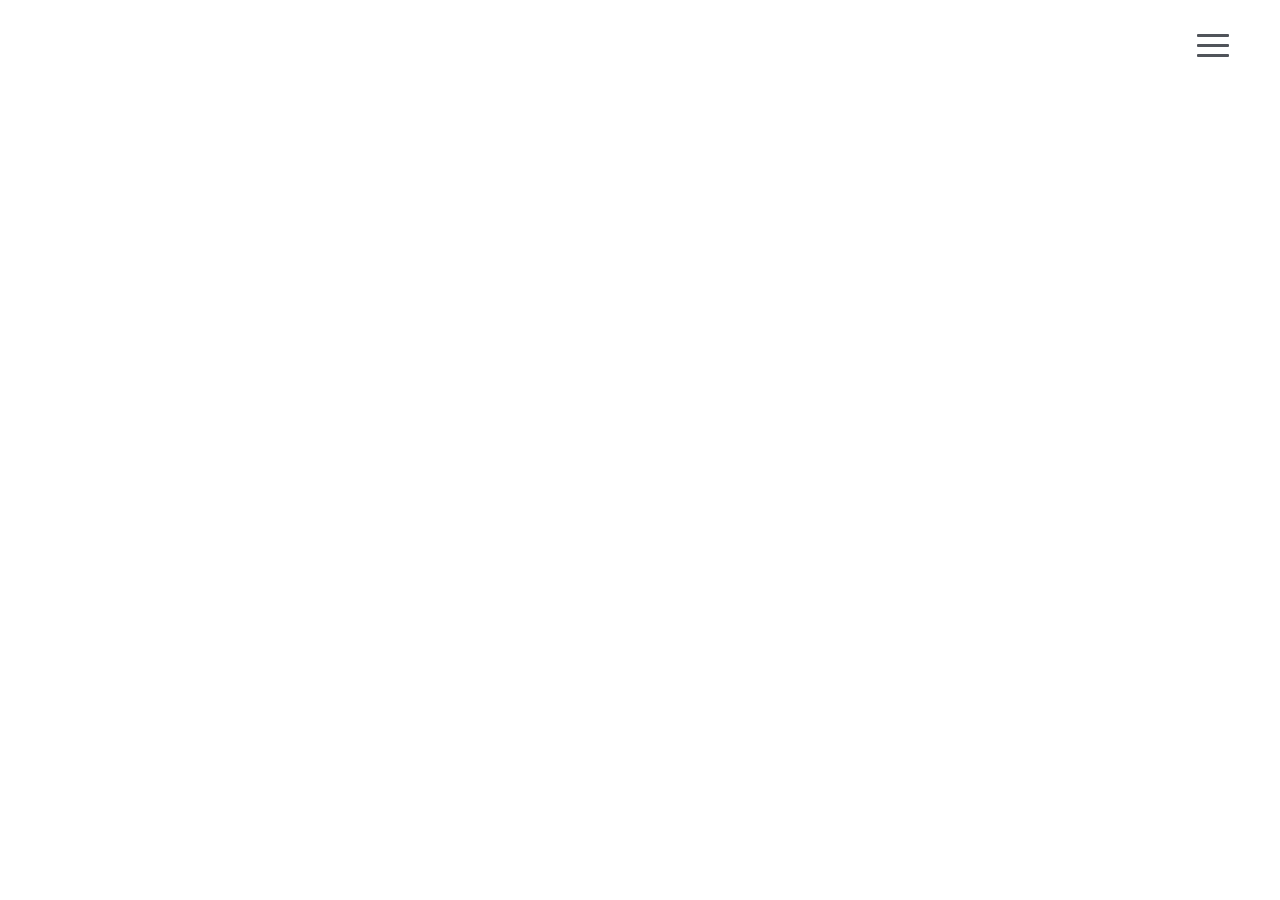
==== index.html @ 070959ff "portfolio" ====
<!DOCTYPE html>
<html lang="en">
<head>
    <meta charset="UTF-8">
    <meta name="viewport" content="width=device-width, initial-scale=1.0">
    <title>Document</title>
    <link rel="stylesheet" href="css/bootstrap.min.css">
    <link rel="stylesheet" href="css/style.css">
</head>
<body>
   <div class="container-fluid">
    <div id="nav-icon1">
        <span></span>
        <span></span>
        <span></span>
      </div>
<!-- nav icons ↑-->

      <div class="overlay" id="overlay">
        <ul>
            <li><a href="index.html">Home</a></li>
            <li><a href="portfolio.html">Portfolio</a></li>
            <li><a href="profile.html">Profile</a></li>
            <li><a href="contact.html">Contact</a></li>
        </ul>
      </div>
  <!-- nav END -->
   </div>
   <script src="js/jquery-3.5.1.min.js"></script>
   <script src="js/popper.min.js"></script>
   <script src="js/bootstrap.min.js"></script>
   <script src="js/main.js"></script>
</body>
</html>
---- css/style.css ----
li{
    list-style: none;
}
a{
    text-decoration: none !important;
}

.container-fluid{
    padding: 0;
    height: 100vh;
}
/* Hamburger button styles. */
/* nav */
#nav-icon1 {
    width: 32px;
    height: 30px;
    position: fixed;
    margin-top: 34px;
    right: 4vw;
    -webkit-transform: rotate(0deg);
    -moz-transform: rotate(0deg);
    -o-transform: rotate(0deg);
    transform: rotate(0deg);
    -webkit-transition: .5s ease-in-out;
    -moz-transition: .5s ease-in-out;
    -o-transition: .5s ease-in-out;
    transition: .5s ease-in-out;
    cursor: pointer;
    z-index: 999;
  }

  #nav-icon1 span {
    display: block;
    position: absolute;
    height: 3px;
    width: 100%;
    background: #50545a;
    border-radius: 1px;
    opacity: 1;
    left: 0;
    -webkit-transform: rotate(0deg);
    -moz-transform: rotate(0deg);
    -o-transform: rotate(0deg);
    transform: rotate(0deg);
    -webkit-transition: .25s ease-in-out;
    -moz-transition: .25s ease-in-out;
    -o-transition: .25s ease-in-out;
    transition: .25s ease-in-out;
  }


  #nav-icon1 span:nth-child(1) {
    top: 0px;
  }
  #nav-icon1 span:nth-child(2) {
    top: 10px;
  }
  #nav-icon1 span:nth-child(3) {
    top: 20px;
  }

  #nav-icon1.open span:nth-child(1) {
    top: 10px;
    -webkit-transform: rotate(135deg);
    -moz-transform: rotate(135deg);
    -o-transform: rotate(135deg);
    transform: rotate(135deg);
  }

  #nav-icon1.open span:nth-child(2) {
    opacity: 0;
    left: -60px;
  }

  #nav-icon1.open span:nth-child(3) {
    top: 10px;
    -webkit-transform: rotate(-135deg);
    -moz-transform: rotate(-135deg);
    -o-transform: rotate(-135deg);
    transform: rotate(-135deg);
  }

.overlay {
  display: flex;
  flex-direction: column;
  justify-content: center;
  position: fixed;
  background-color: rgba(0,0,0,.9);
  top: 0;
  left: 0;
  width: 100%;
  height: 0;
  overflow: hidden;
  z-index: 9;
  opacity: 0;
  visibility: hidden;
  -webkit-transition: .5s ease-in-out;
  -moz-transition: .5s ease-in-out;
  -o-transition: .5s ease-in-out;
  transition: .5s ease-in-out;
  align-items: center;
}
.overlay.open {
  opacity: 1;
  visibility: visible;
  height: 100%;
}
.overlay ul li{
    margin: 1rem 0;
}
.overlay ul li a{
    font-size: 3rem;
    color: #fff;
}
.overlay a:hover  {
  color: rgba(255,255,255,.3);
}
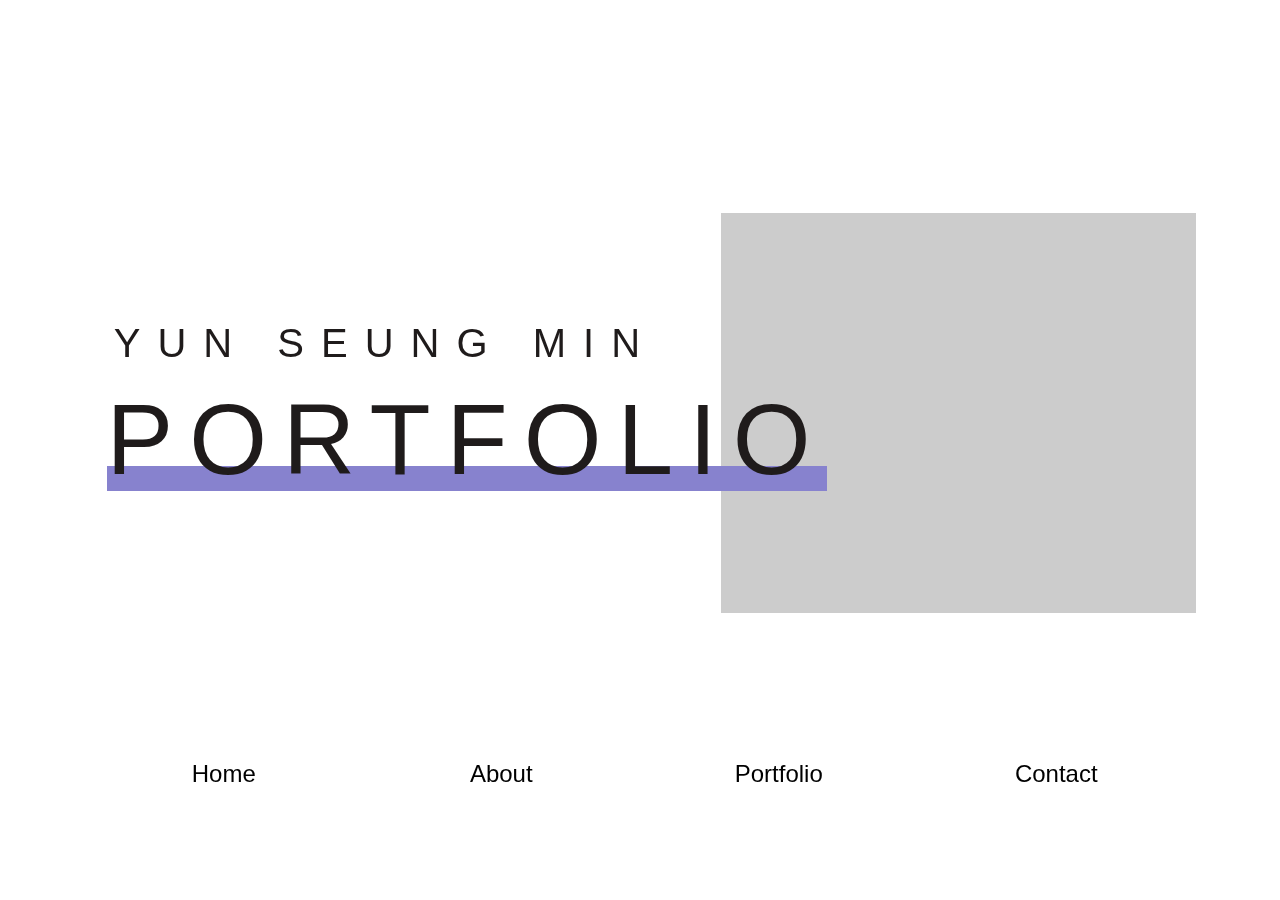
==== commit 9ee44fa6: "portfolio" ====
--- a/index.html
+++ b/index.html
@@ -3,32 +3,62 @@
 <head>
     <meta charset="UTF-8">
     <meta name="viewport" content="width=device-width, initial-scale=1.0">
-    <title>Document</title>
+    <title>yunseungmin portfolio</title>
     <link rel="stylesheet" href="css/bootstrap.min.css">
+    <link rel="stylesheet" href="css/fontawesome.min.css">
+    <link href="https://unpkg.com/aos@2.3.1/dist/aos.css" rel="stylesheet">
+    <link rel="stylesheet" href="css/swiper.min.css">
     <link rel="stylesheet" href="css/style.css">
 </head>
 <body>
-   <div class="container-fluid">
-    <div id="nav-icon1">
-        <span></span>
-        <span></span>
-        <span></span>
+  <section class="banner_part">
+    <div class="container">
+        <div class="row">
+            <div class="col-lg-7">
+                <div class="banner_text">
+                    <div class="banner_text_iner" data-aos="zoom-in"  data-aos-duration="1500">
+                      <h2>YUN SEUNG MIN</h2>
+                      <h1>PORTFOLIO</h1>
+                    </div>
+                </div>
+            </div>
+            <div class="col-lg-5">
+              <div class="banner_img_box">
+                <div id="slide">
+                  <div></div>
+                  <div></div>
+                  <div></div>
+                  <div></div>
+              </div>
+            </div>
+        </div>
+    </div>
+    <div class="container menu-box text-center">
+      <div class="row">
+        <div class="col-sm-3" data-aos="fade-up" data-aos-delay="100" data-aos-duration="500">
+          <a href="index.html">Home</a>
+        </div>
+        <div class="col-sm-3" data-aos="fade-up" data-aos-delay="200" data-aos-duration="500">
+          <a href="about.html">About</a>
+        </div>
+        <div class="col-sm-3" data-aos="fade-up" data-aos-delay="300" data-aos-duration="500">
+          <a href="portfolio.html">Portfolio</a>
+        </div>
+        <div class="col-sm-3" data-aos="fade-up" data-aos-delay="400" data-aos-duration="500">
+          <a href="contact.html">Contact</a>
+        </div>
       </div>
-<!-- nav icons ↑-->
-
-      <div class="overlay" id="overlay">
-        <ul>
-            <li><a href="index.html">Home</a></li>
-            <li><a href="portfolio.html">Portfolio</a></li>
-            <li><a href="profile.html">Profile</a></li>
-            <li><a href="contact.html">Contact</a></li>
-        </ul>
-      </div>
-  <!-- nav END -->
-   </div>
+    </div>
+</section>
    <script src="js/jquery-3.5.1.min.js"></script>
    <script src="js/popper.min.js"></script>
    <script src="js/bootstrap.min.js"></script>
+   <script src="js/fontawesome.min.js"></script>
+   <script src="https://unpkg.com/aos@2.3.1/dist/aos.js"></script>
+   <script src="js/swiper.min.js"></script>
    <script src="js/main.js"></script>
+   <script>
+    AOS.init();
+  </script>
 </body>
 </html>--- a/css/style.css
+++ b/css/style.css
@@ -7,7 +7,6 @@
 
 .container-fluid{
     padding: 0;
-    height: 100vh;
 }
 /* Hamburger button styles. */
 /* nav */
@@ -99,6 +98,7 @@
   -o-transition: .5s ease-in-out;
   transition: .5s ease-in-out;
   align-items: center;
+  z-index: 999;
 }
 .overlay.open {
   opacity: 1;
@@ -116,3 +116,247 @@
   color: rgba(255,255,255,.3);
 }
 
+.active{
+  border-bottom: 2px solid #fff;
+}
+.banner_part {
+  position: relative;
+  z-index: 9;
+  overflow: hidden;
+  height: 100vh;
+}
+
+@media (max-width: 575px) {
+
+  .banner_part {
+    height: 650px;
+    background-size: cover;
+  }
+}
+
+@media only screen and (min-width: 576px) and (max-width: 767px) {
+
+  .banner_part {
+    height: 700px;
+    background-size: cover;
+  }
+}
+
+@media only screen and (min-width: 768px) and (max-width: 991px) {
+
+  .banner_part {
+    height: 700px;
+    background-size: cover;
+  }
+}
+
+@media only screen and (min-width: 991px) and (max-width: 1200px) {
+
+  .banner_part {
+    height: 700px;
+
+  }
+}
+
+@media only screen and (min-width: 1200px) and (max-width: 1440px) {
+
+  .banner_part {
+    background-size: cover;
+  }
+}
+
+
+@media (max-width: 991px) {
+
+  .banner_part:after {
+    display: none;
+  }
+}
+
+@media only screen and (min-width: 991px) and (max-width: 1200px) {
+
+  .banner_part:after {
+    display: none;
+  }
+}
+
+
+@media (max-width: 991px) {
+
+  .banner_part:before {
+    border-width: 0 0 120px 991px;
+  }
+}
+
+@media only screen and (min-width: 991px) and (max-width: 1200px) {
+
+  .banner_part:before {
+    border-width: 0 0 120px 1200px;
+  }
+}
+
+
+.banner_part .banner_text {
+  display: table;
+  width: 100%;
+  padding-top: 50%;
+}
+
+.banner_part .banner_text .banner_text_iner {
+  display: table-cell;
+  vertical-align: middle;
+}
+
+@media (max-width: 575px) {
+
+  .banner_part .banner_text {
+    text-align: center;
+    padding-top: 0px;
+    height: 700px;
+  }
+}
+
+@media only screen and (min-width: 576px) and (max-width: 767px) {
+
+  .banner_part .banner_text {
+    text-align: center;
+    padding-top: 0px;
+    height: 700px;
+  }
+}
+
+@media only screen and (min-width: 768px) and (max-width: 991px) {
+
+  .banner_part .banner_text {
+    text-align: center;
+    padding-top: 0px;
+    height: 700px;
+  }
+}
+
+@media only screen and (min-width: 991px) and (max-width: 1200px) {
+
+  .banner_part .banner_text {
+    height: 700px;
+  }
+}
+
+
+
+@media (max-width: 991px) {
+
+  .banner_part .banner_text h5 {
+    margin-bottom: 0;
+  }
+}
+
+.banner_part .banner_text h1 {
+  font-size: 100px;
+  margin-bottom: 30px;
+  line-height: 1.273;
+  color: #1f1b1b;
+  text-transform: uppercase;
+  position: relative;
+  z-index: 1;
+  letter-spacing:16px;
+  text-align: left;
+  left: 3%;
+}
+.banner_part .banner_text h2 {
+  font-size: 40px;
+  line-height: 1.273;
+  color: #1f1b1b;
+  text-transform: uppercase;
+  position: relative;
+  z-index: 1;
+  letter-spacing:17px;
+  text-align: left;
+  left: 4%;
+}
+
+.banner_part .banner_text h1:after {
+  position: absolute;
+  content: "";
+  left: 0;
+  width: 100%;
+  height: 25px;
+  background-color: #8782ce;
+  bottom: 13px;
+  z-index: -1;
+}
+
+@media (max-width: 991px) {
+
+  .banner_part .banner_text h1 {
+    font-size: 40px;
+    margin-bottom: 15px;
+    line-height: 1.3;
+    display: inline-block;
+  }
+
+  .banner_part .banner_text h1:after {
+    position: absolute;
+    content: "";
+    left: 0;
+    width: 100%;
+    height: 10px;
+    background-color: #8782ce;
+    bottom: 8px;
+    z-index: -1;
+  }
+}
+
+@media only screen and (min-width: 991px) and (max-width: 1200px) {
+
+  .banner_part .banner_text h1 {
+    font-size: 40px;
+    margin-bottom: 15px;
+    line-height: 1.3;
+    display: inline-block;
+  }
+
+  .banner_part .banner_text h1:after {
+    position: relative;
+    content: "";
+    left: 0;
+    width: 100%;
+    height: 10px;
+    background-color: #8782ce;
+    bottom: 8px;
+    z-index: -1;
+  }
+}
+
+.banner_part .banner_text h1 span {
+  color: #4438b7;
+}
+.banner_img_box{
+  width:100%;
+  height: 400px;
+  position: absolute;
+  background:#ccc;
+  top: 40%;
+  right: 3%;
+  z-index: -1;
+}
+.menu-box{
+  position: relative;
+  padding-top: 20%;
+}
+.menu-box .row div a{
+  color: #000;
+  font-size: 24px;
+}
+#slide {
+  position:relative;
+  width:100%;
+  height:100%;
+  overflow:hidden;
+}
+#slide > div {
+  position:absolute;
+  top:0;
+  left:0;
+  width:100%;
+  height:100%;
+}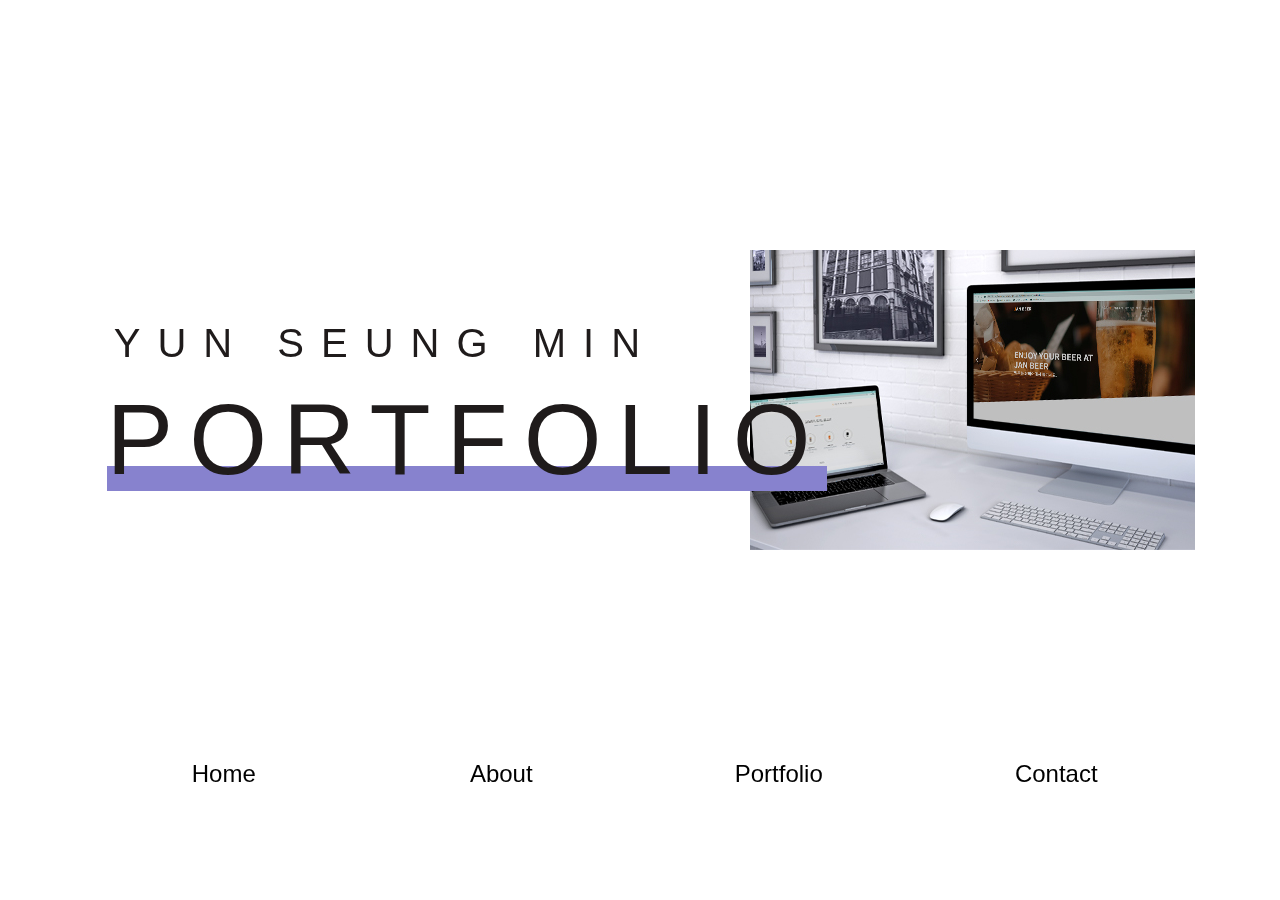
==== commit 41a7b877: "portfolio" ====
--- a/index.html
+++ b/index.html
@@ -22,13 +22,13 @@
                     </div>
                 </div>
             </div>
-            <div class="col-lg-5">
-              <div class="banner_img_box">
+            <div class="col-lg-5 banner_slide_box"  data-aos="zoom-in"  data-aos-duration="1500">
+              <div class="banner_slide">
                 <div id="slide">
-                  <div></div>
-                  <div></div>
-                  <div></div>
-                  <div></div>
+                  <div><img src="images/brand.jpg" alt=""></div>
+                  <div><img src="images/weather.jpg" alt=""></div>
+                  <div><img src="images/car.jpg" alt=""></div>
+                  <div><img src="images/onepage.jpg" alt=""></div>
               </div>
             </div>
         </div>
--- a/css/style.css
+++ b/css/style.css
@@ -330,14 +330,15 @@
 .banner_part .banner_text h1 span {
   color: #4438b7;
 }
-.banner_img_box{
-  width:100%;
-  height: 400px;
-  position: absolute;
-  background:#ccc;
-  top: 40%;
-  right: 3%;
+.banner_slide_box{
+  position: relative;
   z-index: -1;
+  height: 300px;
+  top: 250px;
+}
+.banner_slide{
+  width: 100%;
+  height: 100%;
 }
 .menu-box{
   position: relative;
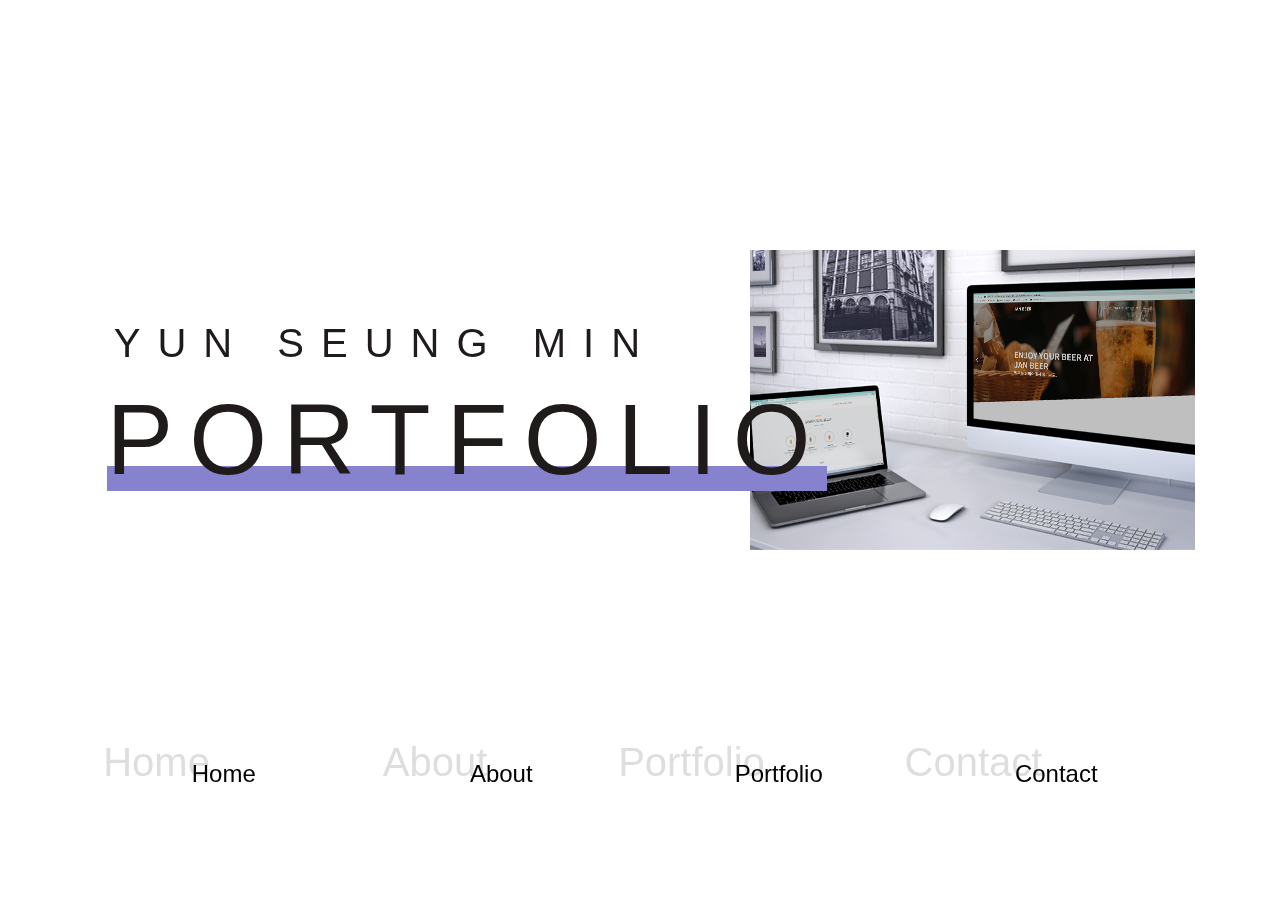
==== commit 75c05065: "portfolio" ====
--- a/index.html
+++ b/index.html
@@ -3,7 +3,7 @@
 <head>
     <meta charset="UTF-8">
     <meta name="viewport" content="width=device-width, initial-scale=1.0">
-    <title>yunseungmin portfolio</title>
+    <title>yunseungmin portfolio home</title>
     <link rel="stylesheet" href="css/bootstrap.min.css">
     <link rel="stylesheet" href="css/fontawesome.min.css">
     <link href="https://unpkg.com/aos@2.3.1/dist/aos.css" rel="stylesheet">
@@ -16,13 +16,13 @@
         <div class="row">
             <div class="col-lg-7">
                 <div class="banner_text">
-                    <div class="banner_text_iner" data-aos="zoom-in"  data-aos-duration="1500">
+                    <div class="banner_text_iner" data-aos="fade-in"  data-aos-duration="1500">
                       <h2>YUN SEUNG MIN</h2>
                       <h1>PORTFOLIO</h1>
                     </div>
                 </div>
             </div>
-            <div class="col-lg-5 banner_slide_box"  data-aos="zoom-in"  data-aos-duration="1500">
+            <div class="col-lg-5 banner_slide_box"  data-aos="fade-in"  data-aos-duration="1500">
               <div class="banner_slide">
                 <div id="slide">
                   <div><img src="images/brand.jpg" alt=""></div>
@@ -36,15 +36,27 @@
     <div class="container menu-box text-center">
       <div class="row">
         <div class="col-sm-3" data-aos="fade-up" data-aos-delay="100" data-aos-duration="500">
+          <div class="back">
+            <h1>Home</h1>
+          </div>
           <a href="index.html">Home</a>
         </div>
         <div class="col-sm-3" data-aos="fade-up" data-aos-delay="200" data-aos-duration="500">
+          <div class="back">
+            <h1>About</h1>
+          </div>
           <a href="about.html">About</a>
         </div>
         <div class="col-sm-3" data-aos="fade-up" data-aos-delay="300" data-aos-duration="500">
+          <div class="back">
+            <h1>Portfolio</h1>
+          </div>
           <a href="portfolio.html">Portfolio</a>
         </div>
         <div class="col-sm-3" data-aos="fade-up" data-aos-delay="400" data-aos-duration="500">
+          <div class="back">
+            <h1>Contact</h1>
+          </div>
           <a href="contact.html">Contact</a>
         </div>
       </div>
--- a/css/style.css
+++ b/css/style.css
@@ -45,6 +45,7 @@
     -moz-transition: .25s ease-in-out;
     -o-transition: .25s ease-in-out;
     transition: .25s ease-in-out;
+    z-index: 999;
   }
 
 
@@ -64,6 +65,7 @@
     -moz-transform: rotate(135deg);
     -o-transform: rotate(135deg);
     transform: rotate(135deg);
+    background: #fff;
   }
 
   #nav-icon1.open span:nth-child(2) {
@@ -77,6 +79,7 @@
     -moz-transform: rotate(-135deg);
     -o-transform: rotate(-135deg);
     transform: rotate(-135deg);
+    background: #fff;
   }
 
 .overlay {
@@ -98,7 +101,7 @@
   -o-transition: .5s ease-in-out;
   transition: .5s ease-in-out;
   align-items: center;
-  z-index: 999;
+  z-index: 998;
 }
 .overlay.open {
   opacity: 1;
@@ -360,4 +363,28 @@
   left:0;
   width:100%;
   height:100%;
+}
+.back{
+  position:absolute;
+  opacity: 0.15;
+  right: 55%;
+  top: -50%;
+  z-index: -1;
+  cursor: pointer;
+}
+.sec-title h1{
+  position:fixed;
+  margin: 0;
+  font-size:100px;
+  top: 30%;
+  opacity: 0.2;
+  writing-mode: vertical-lr;
+}
+.portfolio_part .sec-title h1{
+  top: 25%;
+  position:fixed;
+  margin: 0;
+  font-size:100px;
+  opacity: 0.2;
+  writing-mode: vertical-lr;
 }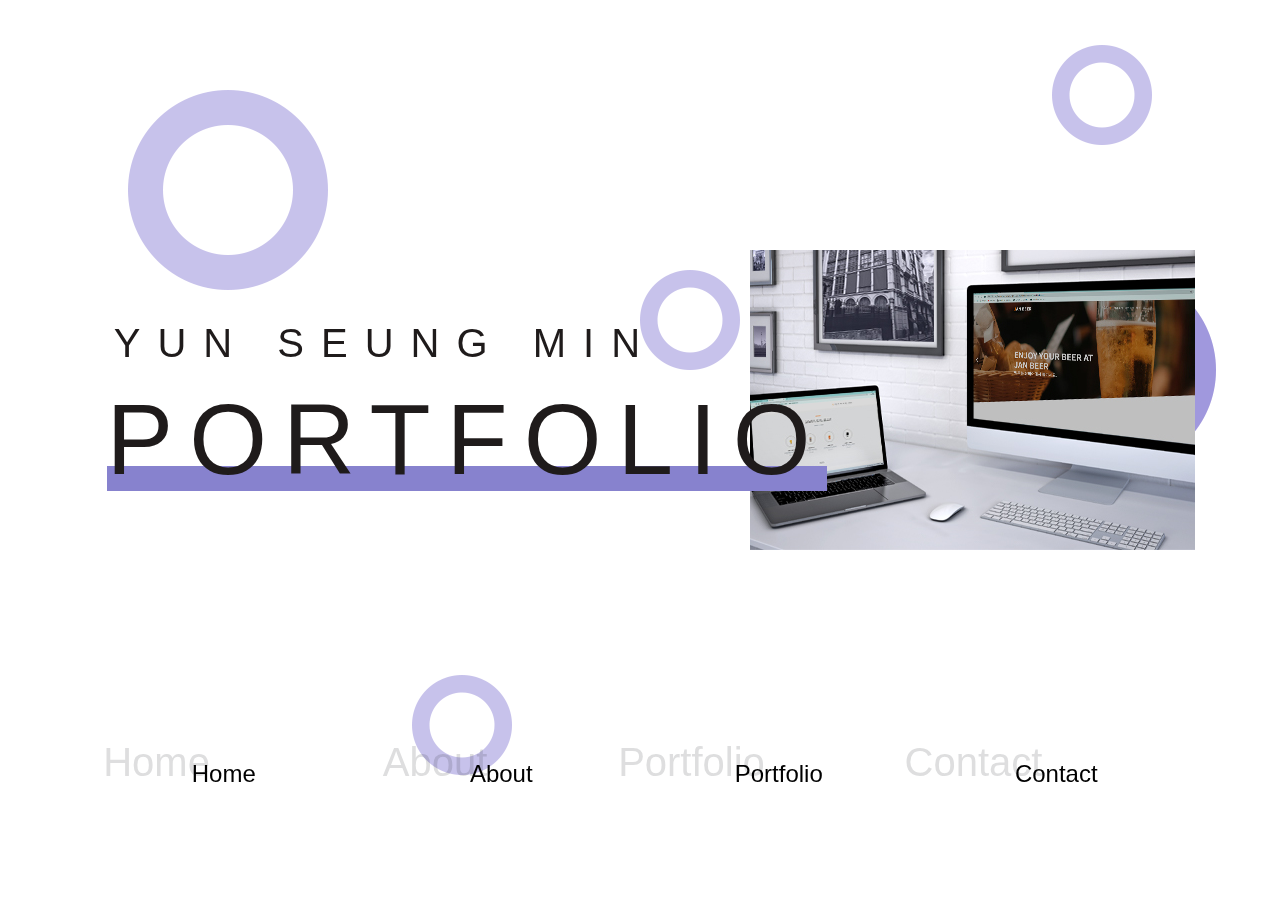
==== commit 34ce3298: "portfolio" ====
--- a/index.html
+++ b/index.html
@@ -8,65 +8,105 @@
     <link rel="stylesheet" href="css/fontawesome.min.css">
     <link href="https://unpkg.com/aos@2.3.1/dist/aos.css" rel="stylesheet">
     <link rel="stylesheet" href="css/swiper.min.css">
+    <link rel="stylesheet" href="css/jquery.fullpage.min.css">
     <link rel="stylesheet" href="css/style.css">
 </head>
 <body>
-  <section class="banner_part">
-    <div class="container">
+  <section id="fullpage">
+  <div class="section" id="section01"></div>
+  <div class="section" id="section02">
+    <div class="fixed_wrapper_1">
+
+      <img src="images/fixed-bg1.png" alt="" class="fixed_item_01">
+      
+      </div>
+      
+      <div class="fixed_wrapper_2">
+      
+      <img src="images/fixed-bg2.png" alt="" class="fixed_item_02">
+      
+      </div>
+      
+      <div class="fixed_wrapper_3">
+      
+      <img src="images/fixed-bg1.png" alt="" class="fixed_item_03">
+      
+      </div>
+      
+      <div class="fixed_wrapper_4">
+      
+      <img src="images/fixed-bg1.png" alt="" class="fixed_item_04">
+      
+      </div>
+      <div class="fixed_wrapper_5">
+      
+        <img src="images/fixed-bg2.png" alt="" class="fixed_item_05">
+        
+        </div>
+        <div class="fixed_wrapper_6">
+      
+          <img src="images/fixed-bg2.png" alt="" class="fixed_item_06">
+          
+          </div>
+    <section class="banner_part">
+      <div class="container">
+          <div class="row">
+              <div class="col-lg-7">
+                  <div class="banner_text">
+                      <div class="banner_text_iner" data-aos="fade-in"  data-aos-duration="1500">
+                        <h2>YUN SEUNG MIN</h2>
+                        <h1>PORTFOLIO</h1>
+                      </div>
+                  </div>
+              </div>
+              <div class="col-lg-5 banner_slide_box"  data-aos="fade-in"  data-aos-duration="1500">
+                <div class="banner_slide">
+                  <div id="slide">
+                    <div><img src="images/brand.jpg" alt=""></div>
+                    <div><img src="images/weather.jpg" alt=""></div>
+                    <div><img src="images/car.jpg" alt=""></div>
+                    <div><img src="images/onepage.jpg" alt=""></div>
+                </div>
+              </div>
+          </div>
+      </div>
+      <div class="container menu-box text-center">
         <div class="row">
-            <div class="col-lg-7">
-                <div class="banner_text">
-                    <div class="banner_text_iner" data-aos="fade-in"  data-aos-duration="1500">
-                      <h2>YUN SEUNG MIN</h2>
-                      <h1>PORTFOLIO</h1>
-                    </div>
-                </div>
+          <div class="col-sm-3" data-aos="fade-up" data-aos-delay="100" data-aos-duration="500">
+            <div class="back">
+              <h1>Home</h1>
             </div>
-            <div class="col-lg-5 banner_slide_box"  data-aos="fade-in"  data-aos-duration="1500">
-              <div class="banner_slide">
-                <div id="slide">
-                  <div><img src="images/brand.jpg" alt=""></div>
-                  <div><img src="images/weather.jpg" alt=""></div>
-                  <div><img src="images/car.jpg" alt=""></div>
-                  <div><img src="images/onepage.jpg" alt=""></div>
-              </div>
+            <a href="index.html">Home</a>
+          </div>
+          <div class="col-sm-3" data-aos="fade-up" data-aos-delay="200" data-aos-duration="500">
+            <div class="back">
+              <h1>About</h1>
             </div>
-        </div>
-    </div>
-    <div class="container menu-box text-center">
-      <div class="row">
-        <div class="col-sm-3" data-aos="fade-up" data-aos-delay="100" data-aos-duration="500">
-          <div class="back">
-            <h1>Home</h1>
+            <a href="about.html">About</a>
           </div>
-          <a href="index.html">Home</a>
-        </div>
-        <div class="col-sm-3" data-aos="fade-up" data-aos-delay="200" data-aos-duration="500">
-          <div class="back">
-            <h1>About</h1>
+          <div class="col-sm-3" data-aos="fade-up" data-aos-delay="300" data-aos-duration="500">
+            <div class="back">
+              <h1>Portfolio</h1>
+            </div>
+            <a href="portfolio.html">Portfolio</a>
           </div>
-          <a href="about.html">About</a>
-        </div>
-        <div class="col-sm-3" data-aos="fade-up" data-aos-delay="300" data-aos-duration="500">
-          <div class="back">
-            <h1>Portfolio</h1>
+          <div class="col-sm-3" data-aos="fade-up" data-aos-delay="400" data-aos-duration="500">
+            <div class="back">
+              <h1>Contact</h1>
+            </div>
+            <a href="contact.html">Contact</a>
           </div>
-          <a href="portfolio.html">Portfolio</a>
-        </div>
-        <div class="col-sm-3" data-aos="fade-up" data-aos-delay="400" data-aos-duration="500">
-          <div class="back">
-            <h1>Contact</h1>
-          </div>
-          <a href="contact.html">Contact</a>
         </div>
       </div>
-    </div>
+  </section>
+</div>
 </section>
    <script src="js/jquery-3.5.1.min.js"></script>
    <script src="js/popper.min.js"></script>
    <script src="js/bootstrap.min.js"></script>
    <script src="js/fontawesome.min.js"></script>
    <script src="https://unpkg.com/aos@2.3.1/dist/aos.js"></script>
+   <script src="js/jquery.fullPage.js"></script>
    <script src="js/swiper.min.js"></script>
    <script src="js/main.js"></script>
    <script>
--- a/css/style.css
+++ b/css/style.css
@@ -387,4 +387,122 @@
   font-size:100px;
   opacity: 0.2;
   writing-mode: vertical-lr;
+}
+.fixed_wrapper_1 {
+  position: fixed;
+  left: 50%;
+  top: 30%;
+  animation: fixed1 alternate infinite 80s;
+}
+
+.fixed_wrapper_2 {
+  position: fixed;
+  left: 10%;
+  top: 10%;
+  animation: fixed2 alternate infinite 60s;
+}
+
+.fixed_wrapper_3 {
+  position: fixed;
+  right: 60%;
+  top: 75%;
+  animation: fixed3 alternate infinite 40s;
+}
+
+.fixed_wrapper_4 {
+  position: fixed;
+  right: 10%;
+  top: 5%;
+  animation: fixed4 alternate infinite 60s;
+}
+.fixed_wrapper_5 {
+  position: fixed;
+  right: 5%;
+  top: 30%;
+  animation: fixed5 alternate infinite 50s;
+}
+.fixed_wrapper_6 {
+  position: fixed;
+  right: 5%;
+  top: 30%;
+  animation: fixed6 alternate infinite 40s;
+}
+@keyframes fixed1 {
+  from {
+    left: 10%;
+    transform: rotate(0deg);
+  }
+
+  to {
+    left: 100%;
+    top: 0%;
+    transform: rotate(360deg);
+  }
+}
+
+@keyframes fixed2 {
+  from {
+    left: 0;
+    top: 100%;
+    transform: rotate(0deg);
+  }
+
+  to {
+    left: 40%;
+    top: 10%;
+    transform: rotate(-360deg);
+  }
+}
+
+@keyframes fixed3 {
+  from {
+    right: 20%;
+    top: 70%;
+    transform: rotate(0deg);
+  }
+
+  to {
+    right: 100%;
+    top: 10%;
+    transform: rotate(360deg);
+  }
+}
+
+@keyframes fixed4 {
+  from {
+    right: 0;
+    top: 0;
+    transform: rotate(0deg);
+  }
+
+  to {
+    right: 100%;
+    top: 100%;
+    transform: rotate(-360deg);
+  }
+}
+@keyframes fixed5 {
+  from {
+    right: 20%;
+    transform: rotate(0deg);
+  }
+
+  to {
+    right: 45%;
+    top: 100%;
+    transform: rotate(-360deg);
+  }
+}
+@keyframes fixed6 {
+  from {
+    right: 60%;
+    top: 80%;
+    transform: rotate(0deg);
+  }
+
+  to {
+    right: 20%;
+    top: 0;
+    transform: rotate(-360deg);
+  }
 }